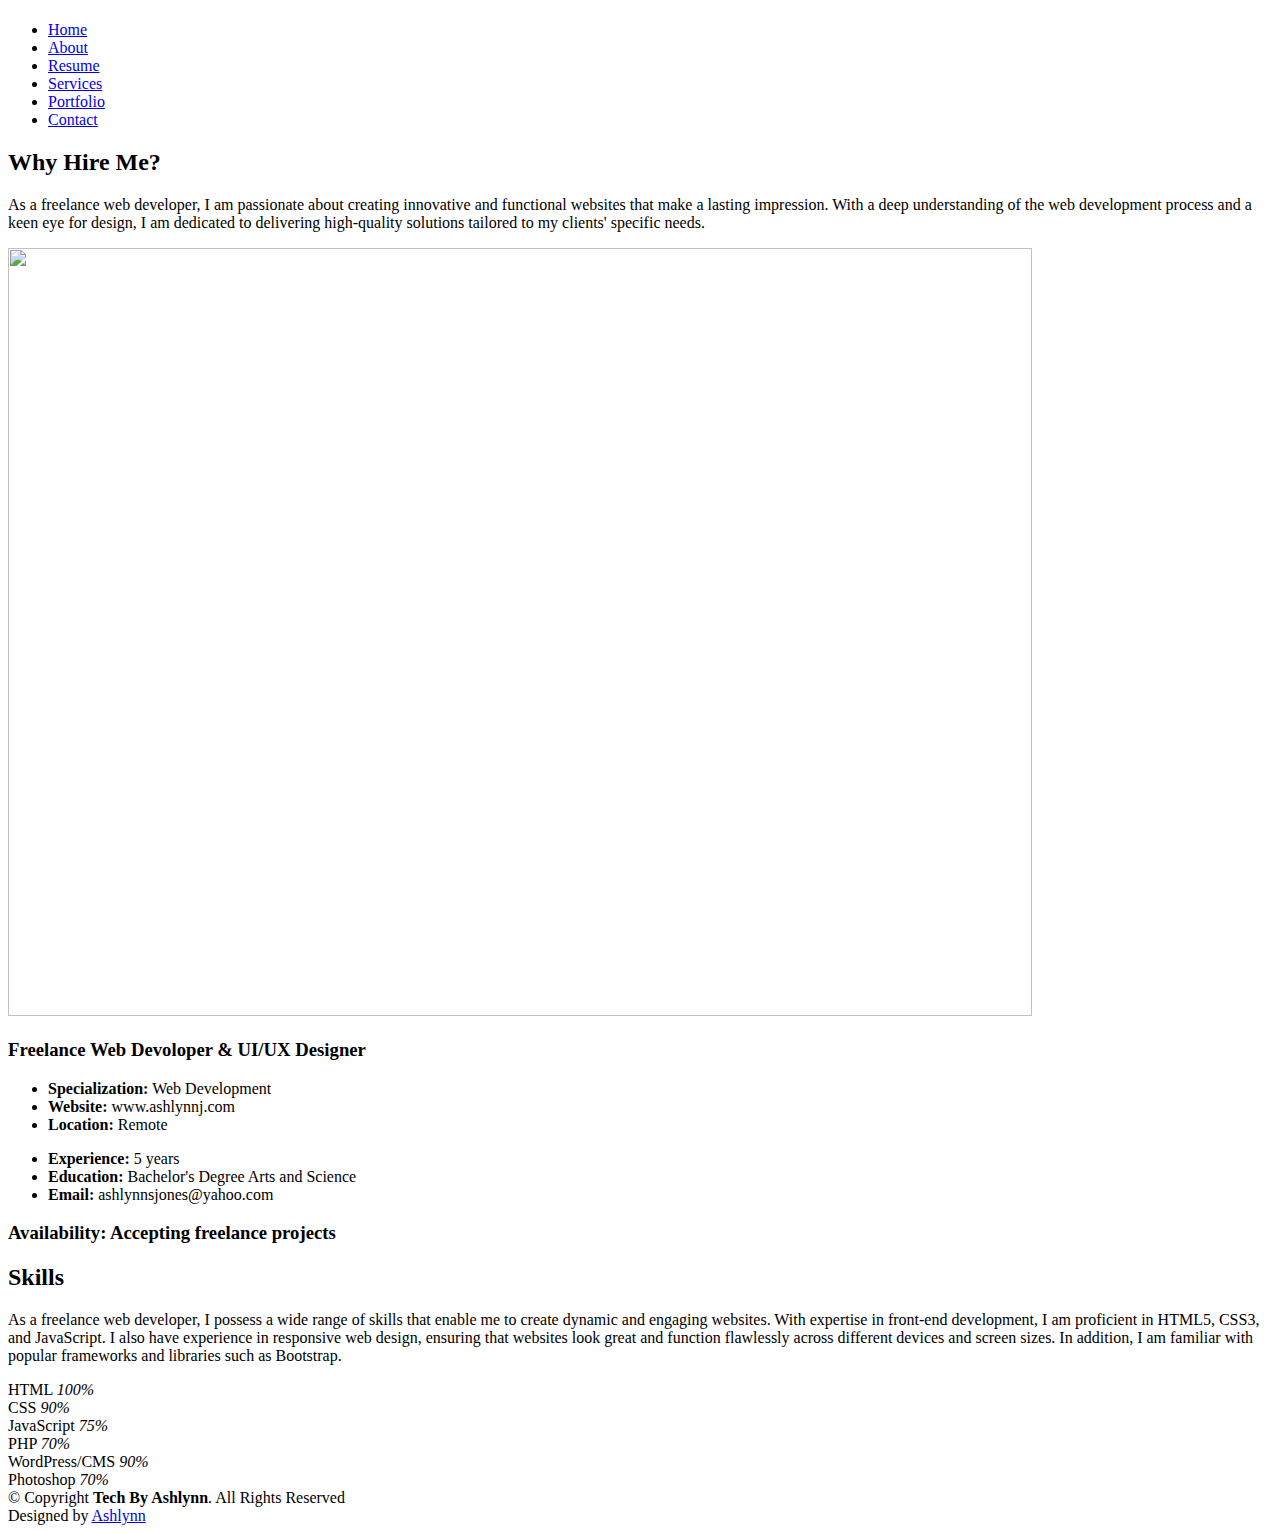
==== about.html @ 66cefd7f "changed my name" ====
<!DOCTYPE html>
<html lang="en">

<head>
  <meta charset="utf-8">
  <meta content="width=device-width, initial-scale=1.0" name="viewport">

  <title>Tech By Ashlyn</title>
  <meta content="Freelance web developer/designer providing professional web development and design services." name="description">
<meta content="Web development, web design, front-end development, back-end development, UX design, UI design" name="keywords">

  <!-- Favicons -->
  <link href="assets/img/favicon.png" rel="icon">
  <link href="assets/img/apple-touch-icon.png" rel="apple-touch-icon">

  <!-- Google Fonts -->
  <link href="https://fonts.googleapis.com/css?family=Open+Sans:300,300i,400,400i,600,600i,700,700i|Raleway:300,300i,400,400i,500,500i,600,600i,700,700i|Poppins:300,300i,400,400i,500,500i,600,600i,700,700i" rel="stylesheet">

  <!-- Vendor CSS Files -->
  <link href="assets/vendor/aos/aos.css" rel="stylesheet">
  <link href="assets/vendor/bootstrap/css/bootstrap.min.css" rel="stylesheet">
  <link href="assets/vendor/bootstrap-icons/bootstrap-icons.css" rel="stylesheet">
  <link href="assets/vendor/boxicons/css/boxicons.min.css" rel="stylesheet">
  <link href="assets/vendor/glightbox/css/glightbox.min.css" rel="stylesheet">
  <link href="assets/vendor/swiper/swiper-bundle.min.css" rel="stylesheet">

  <!-- Template Main CSS File -->
  <link href="assets/css/style.css" rel="stylesheet">

  <!-- =======================================================
  * Template Name: Kelly
  * Updated: Mar 10 2023 with Bootstrap v5.2.3
  * Template URL: https://bootstrapmade.com/kelly-free-bootstrap-cv-resume-html-template/
  * Author: BootstrapMade.com
  * License: https://bootstrapmade.com/license/
  ======================================================== -->
</head>

<body>

  <!-- ======= Header ======= -->
  <header id="header" class="fixed-top">
    <div class="container-fluid d-flex justify-content-between align-items-center">

      <h1 class="logo me-auto me-lg-0"><a href="index.html"></a></h1>
      <!-- Uncomment below if you prefer to use an image logo -->
      <!-- <a href="index.html" class="logo"><img src="assets/img/logo.png" alt="" class="img-fluid"></a>-->

      <nav id="navbar" class="navbar order-last order-lg-0">
        <ul>
          <li><a href="index.html">Home</a></li>
          <li><a class="active" href="about.html">About</a></li>
          <li><a href="resume.html">Resume</a></li>
          <li><a href="services.html">Services</a></li>
          <li><a href="portfolio.html">Portfolio</a></li>
          <li><a href="contact.html">Contact</a></li>
        </ul>
        <i class="bi bi-list mobile-nav-toggle"></i>
      </nav><!-- .navbar -->

      <div class="header-social-links">
       
        <a href="https://www.linkedin.com/feed/" class="linkedin"><i class="bi bi-linkedin"></i></i></a>
      </div>

    </div>

  </header><!-- End Header -->

  <main id="main">

    <!-- ======= About Section ======= -->
    <section id="about" class="about">
      <div class="container" data-aos="fade-up">

        <div class="section-title">
          <h2>Why Hire Me?</h2>
          <p>As a freelance web developer, I am passionate about creating innovative and
            functional websites that make a lasting impression. With a deep understanding
             of the web development process and a keen eye for design, I am dedicated to 
             delivering high-quality solutions tailored to my clients' specific needs.</p>
        </div>

        <div class="row">
          <div class="col-lg-6">
            <img src="assets/img/Ashlynnj.png" width="1024" height="768"class="img-fluid" alt="">
          </div>
          <div class="col-lg-6 pt-4 pt-lg-0 content">
            <h3>Freelance Web Devoloper &amp; UI/UX Designer</h3>
          
            <div class="row">
  
        <div class="col-lg-6">
            <ul>
              <li><i class="bi bi-rounded-right"></i> <strong>Specialization:</strong> Web Development</li>
              <li><i class="bi bi-rounded-right"></i> <strong>Website:</strong> www.ashlynnj.com</li>
             <li><i class="bi bi-rounded-right"></i> <strong>Location:</strong> Remote</li>
            </ul>
        </div>
        <div class="col-lg-6">
             <ul>
              <li><i class="bi bi-rounded-right"></i> <strong>Experience:</strong> 5 years</li>
              <li><i class="bi bi-rounded-right"></i> <strong>Education:</strong> Bachelor's Degree Arts and Science</li>
              <li><i class="bi bi-rounded-right"></i> <strong>Email:</strong> ashlynnsjones@yahoo.com</li>
         </div>
        </div>
            <p>
              <h3>Availability:</strong>  Accepting freelance projects</h3>
            </p>
          </div>
        </div>

      </div>
    </section><!-- End About Section -->

    <!-- ======= Skills Section ======= -->
    <section id="skills" class="skills">
      <div class="container" data-aos="fade-up">

        <div class="section-title">
          <h2>Skills</h2>
          <p>As a freelance web developer, I possess a wide range of skills that enable
             me to create dynamic and engaging websites. With expertise in front-end 
             development, I am proficient in HTML5, CSS3, and JavaScript. I also have 
             experience in responsive web design, ensuring that websites look great and 
             function flawlessly across different devices and screen sizes. In addition,
              I am familiar with popular frameworks and libraries such as Bootstrap.</p>
        </div>

        <div class="row skills-content">

          <div class="col-lg-6">

            <div class="progress">
              <span class="skill">HTML <i class="val">100%</i></span>
              <div class="progress-bar-wrap">
                <div class="progress-bar" role="progressbar" aria-valuenow="100" aria-valuemin="0" aria-valuemax="100"></div>
              </div>
            </div>

            <div class="progress">
              <span class="skill">CSS <i class="val">90%</i></span>
              <div class="progress-bar-wrap">
                <div class="progress-bar" role="progressbar" aria-valuenow="90" aria-valuemin="0" aria-valuemax="100"></div>
              </div>
            </div>

            <div class="progress">
              <span class="skill">JavaScript <i class="val">75%</i></span>
              <div class="progress-bar-wrap">
                <div class="progress-bar" role="progressbar" aria-valuenow="75" aria-valuemin="0" aria-valuemax="100"></div>
              </div>
            </div>

          </div>

          <div class="col-lg-6">

            <div class="progress">
              <span class="skill">PHP <i class="val">70%</i></span>
              <div class="progress-bar-wrap">
                <div class="progress-bar" role="progressbar" aria-valuenow="70" aria-valuemin="0" aria-valuemax="100"></div>
              </div>
            </div>

            <div class="progress">
              <span class="skill">WordPress/CMS <i class="val">90%</i></span>
              <div class="progress-bar-wrap">
                <div class="progress-bar" role="progressbar" aria-valuenow="90" aria-valuemin="0" aria-valuemax="100"></div>
              </div>
            </div>

            <div class="progress">
              <span class="skill">Photoshop <i class="val">70%</i></span>
              <div class="progress-bar-wrap">
                <div class="progress-bar" role="progressbar" aria-valuenow="70" aria-valuemin="0" aria-valuemax="100"></div>
              </div>
            </div>

          </div>

        </div>

      </div>
    </section><!-- End Skills Section -->

    

  </main><!-- End #main -->

  <!-- ======= Footer ======= -->
  <footer id="footer">
    <div class="container">
      <div class="copyright">
        &copy; Copyright <strong><span>Tech By Ashlynn</span></strong>. All Rights Reserved
      </div>
      <div class="credits">
        <!-- All the links in the footer should remain intact. -->
        <!-- You can delete the links only if you purchased the pro version. -->
        <!-- Licensing information: https://bootstrapmade.com/license/ -->
        <!-- Purchase the pro version with working PHP/AJAX contact form: https://bootstrapmade.com/kelly-free-bootstrap-cv-resume-html-template/ -->
        Designed by <a href="https://bootstrapmade.com/">Ashlynn</a>
      </div>
    </div>
  </footer><!-- End  Footer -->

  <div id="preloader"></div>
  <a href="#" class="back-to-top d-flex align-items-center justify-content-center"><i class="bi bi-arrow-up-short"></i></a>

  <!-- Vendor JS Files -->
  <script src="assets/vendor/purecounter/purecounter_vanilla.js"></script>
  <script src="assets/vendor/aos/aos.js"></script>
  <script src="assets/vendor/bootstrap/js/bootstrap.bundle.min.js"></script>
  <script src="assets/vendor/glightbox/js/glightbox.min.js"></script>
  <script src="assets/vendor/isotope-layout/isotope.pkgd.min.js"></script>
  <script src="assets/vendor/swiper/swiper-bundle.min.js"></script>
  <script src="assets/vendor/waypoints/noframework.waypoints.js"></script>
  <script src="assets/vendor/php-email-form/validate.js"></script>

  <!-- Template Main JS File -->
  <script src="assets/js/main.js"></script>

</body>

</html>
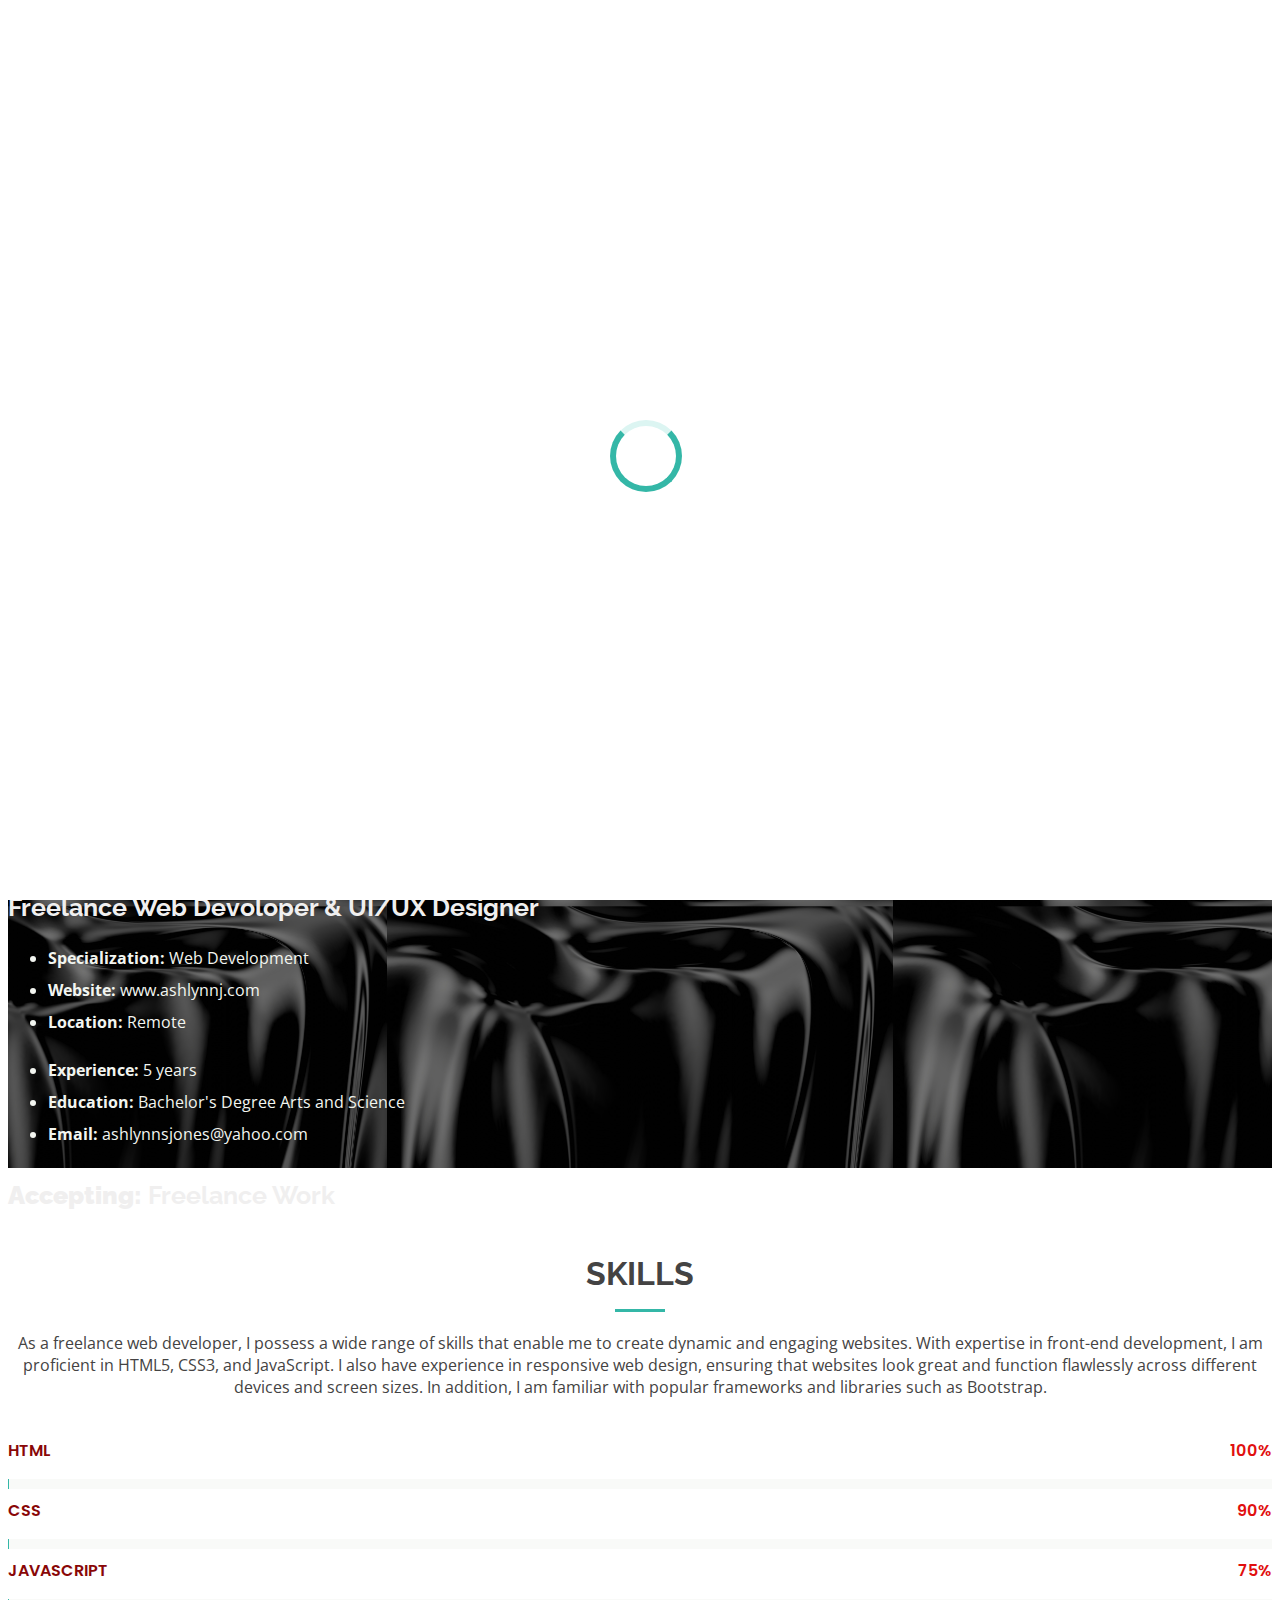
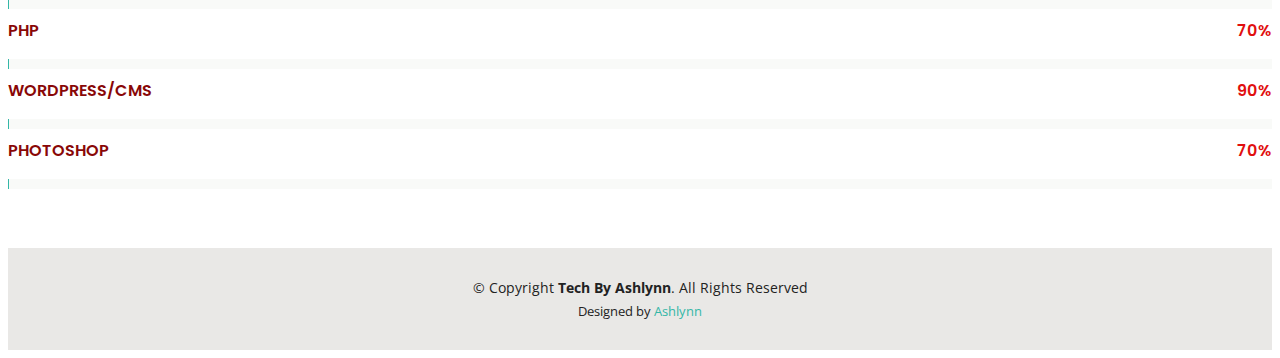
==== commit b5fb1e6f: "Added color and images" ====
--- a/about.html
+++ b/about.html
@@ -50,7 +50,7 @@
         <ul>
           <li><a href="index.html">Home</a></li>
           <li><a class="active" href="about.html">About</a></li>
-          <li><a href="resume.html">Resume</a></li>
+          <li><a href="project.html">Projects</a></li>
           <li><a href="services.html">Services</a></li>
           <li><a href="portfolio.html">Portfolio</a></li>
           <li><a href="contact.html">Contact</a></li>
@@ -74,7 +74,7 @@
       <div class="container" data-aos="fade-up">
 
         <div class="section-title">
-          <h2>Why Hire Me?</h2>
+          <h1>Why Hire Me?</h1>
           <p>As a freelance web developer, I am passionate about creating innovative and
             functional websites that make a lasting impression. With a deep understanding
              of the web development process and a keen eye for design, I am dedicated to 
@@ -83,7 +83,7 @@
 
         <div class="row">
           <div class="col-lg-6">
-            <img src="assets/img/Ashlynnj.png" width="1024" height="768"class="img-fluid" alt="">
+            <img src="assets/img/IMG_1051.jpeg" width="335" height="500"class="img-fluid" alt="">
           </div>
           <div class="col-lg-6 pt-4 pt-lg-0 content">
             <h3>Freelance Web Devoloper &amp; UI/UX Designer</h3>
@@ -105,7 +105,7 @@
          </div>
         </div>
             <p>
-              <h3>Availability:</strong>  Accepting freelance projects</h3>
+              <h3><li><i class="bi bi-rounded-right"></i> <strong>Accepting:</strong> Freelance Work</li>
             </p>
           </div>
         </div>
--- a/assets/css/style.css
+++ b/assets/css/style.css
@@ -0,0 +1,1312 @@
+/**
+* Template Name: Kelly
+* Updated: Mar 10 2023 with Bootstrap v5.2.3
+* Template URL: https://bootstrapmade.com/kelly-free-bootstrap-cv-resume-html-template/
+* Author: BootstrapMade.com
+* License: https://bootstrapmade.com/license/
+*/
+
+/*--------------------------------------------------------------
+# General
+--------------------------------------------------------------*/
+body {
+  font-family: "Open Sans", sans-serif;
+  color: #444343;
+}
+
+a {
+  color: #34b7a7;
+  text-decoration: none;
+}
+
+a:hover {
+  color: #51cdbe;
+  text-decoration: none;
+}
+
+h1,
+h2,
+h3,
+h4,
+h5,
+h6 {
+  font-family: "Raleway", sans-serif;
+}
+
+#main {
+  margin-top: 50px;
+}
+
+@media (max-width: 992px) {
+  #main {
+    margin-top: 30px;
+  }
+}
+
+/*--------------------------------------------------------------
+# Preloader
+--------------------------------------------------------------*/
+#preloader {
+  position: fixed;
+  top: 0;
+  left: 0;
+  right: 0;
+  bottom: 0;
+  z-index: 9999;
+  overflow: hidden;
+  background: #fff;
+}
+
+#preloader:before {
+  content: "";
+  position: fixed;
+  top: calc(50% - 30px);
+  left: calc(50% - 30px);
+  border: 6px solid #34b7a7;
+  border-top-color: #dcf5f2;
+  border-radius: 50%;
+  width: 60px;
+  height: 60px;
+  animation: animate-preloader 1s linear infinite;
+}
+
+@keyframes animate-preloader {
+  0% {
+    transform: rotate(0deg);
+  }
+
+  100% {
+    transform: rotate(360deg);
+  }
+}
+
+/*--------------------------------------------------------------
+# Back to top button
+--------------------------------------------------------------*/
+.back-to-top {
+  position: fixed;
+  visibility: hidden;
+  opacity: 0;
+  right: 15px;
+  bottom: 15px;
+  z-index: 996;
+  background: #000000;
+  width: 40px;
+  height: 40px;
+  border-radius: 50px;
+  transition: all 0.4s;
+}
+
+.back-to-top i {
+  font-size: 24px;
+  color: #fff;
+  line-height: 0;
+}
+
+.back-to-top:hover {
+  background: #49cbbb;
+  color: #fff;
+}
+
+.back-to-top.active {
+  visibility: visible;
+  opacity: 1;
+}
+
+/*--------------------------------------------------------------
+# Header
+--------------------------------------------------------------*/
+#header {
+  background: #e9e8e6;
+  box-shadow: 0px 0px 25px 0 rgba(0, 0, 0, 0.08);
+  z-index: 997;
+  padding: 15px 0;
+}
+
+#header .logo {
+  font-size: 32px;
+  margin: 0;
+  padding: 0;
+  line-height: 1;
+  font-weight: 400;
+  letter-spacing: 2px;
+  text-transform: uppercase;
+}
+
+#header .logo a {
+  color: #222222;
+}
+
+#header .logo img {
+  max-height: 40px;
+}
+
+@media (max-width: 992px) {
+  #header .logo {
+    font-size: 28px;
+  }
+}
+
+/*--------------------------------------------------------------
+# Header Social Links
+--------------------------------------------------------------*/
+.header-social-links {
+  padding-right: 15px;
+}
+
+.header-social-links a {
+  color: #6f6f6f;
+  padding-left: 6px;
+  display: inline-block;
+  line-height: 0px;
+  transition: 0.3s;
+  font-size: 16px;
+}
+
+.header-social-links a:hover {
+  color: #34b7a7;
+}
+
+/*--------------------------------------------------------------
+# Navigation Menu
+--------------------------------------------------------------*/
+/**
+* Desktop Navigation 
+*/
+.navbar {
+  padding: 0;
+}
+
+.navbar ul {
+  margin: 0;
+  padding: 0;
+  display: flex;
+  list-style: none;
+  align-items: center;
+}
+
+.navbar li {
+  position: relative;
+  padding: 10px 0 10px 28px;
+}
+
+.navbar a,
+.navbar a:focus {
+  display: flex;
+  align-items: center;
+  justify-content: space-between;
+  font-family: "Raleway", sans-serif;
+  font-size: 15px;
+  font-weight: 600;
+  color: #888888;
+  white-space: nowrap;
+  transition: 0.3s;
+  position: relative;
+}
+
+.navbar a i,
+.navbar a:focus i {
+  font-size: 12px;
+  line-height: 0;
+  margin-left: 5px;
+}
+
+.navbar>ul>li>a:before {
+  content: "";
+  position: absolute;
+  width: 0;
+  height: 2px;
+  bottom: -5px;
+  left: 0;
+  background-color: #34b7a7;
+  visibility: hidden;
+  width: 0px;
+  transition: all 0.3s ease-in-out 0s;
+}
+
+.navbar a:hover:before,
+.navbar li:hover>a:before,
+.navbar .active:before {
+  visibility: visible;
+  width: 25px;
+}
+
+.navbar a:hover,
+.navbar .active,
+.navbar .active:focus,
+.navbar li:hover>a {
+  color: #222222;
+}
+
+.navbar .dropdown ul {
+  display: block;
+  position: absolute;
+  left: 14px;
+  top: calc(100% + 30px);
+  margin: 0;
+  padding: 10px 0;
+  z-index: 99;
+  opacity: 0;
+  visibility: hidden;
+  background: #fff;
+  box-shadow: 0px 0px 30px rgba(127, 137, 161, 0.25);
+  transition: 0.3s;
+  border-radius: 4px;
+}
+
+.navbar .dropdown ul li {
+  min-width: 200px;
+  padding: 0;
+}
+
+.navbar .dropdown ul a {
+  padding: 10px 20px;
+  font-size: 15px;
+  text-transform: none;
+  font-weight: 600;
+}
+
+.navbar .dropdown ul a i {
+  font-size: 12px;
+}
+
+.navbar .dropdown ul a:hover,
+.navbar .dropdown ul .active:hover,
+.navbar .dropdown ul li:hover>a {
+  color: #34b7a7;
+}
+
+.navbar .dropdown:hover>ul {
+  opacity: 1;
+  top: 100%;
+  visibility: visible;
+}
+
+.navbar .dropdown .dropdown ul {
+  top: 0;
+  left: calc(100% - 30px);
+  visibility: hidden;
+}
+
+.navbar .dropdown .dropdown:hover>ul {
+  opacity: 1;
+  top: 0;
+  left: 100%;
+  visibility: visible;
+}
+
+@media (max-width: 1366px) {
+  .navbar .dropdown .dropdown ul {
+    left: -90%;
+  }
+
+  .navbar .dropdown .dropdown:hover>ul {
+    left: -100%;
+  }
+}
+
+/**
+* Mobile Navigation 
+*/
+.mobile-nav-toggle {
+  color: #222222;
+  font-size: 28px;
+  cursor: pointer;
+  display: none;
+  line-height: 0;
+  transition: 0.5s;
+}
+
+.mobile-nav-toggle.bi-x {
+  color: #fff;
+}
+
+@media (max-width: 991px) {
+  .mobile-nav-toggle {
+    display: block;
+  }
+
+  .navbar ul {
+    display: none;
+  }
+}
+
+.navbar-mobile {
+  position: fixed;
+  overflow: hidden;
+  top: 0;
+  right: 0;
+  left: 0;
+  bottom: 0;
+  background: rgba(9, 9, 9, 0.9);
+  transition: 0.3s;
+  z-index: 999;
+}
+
+.navbar-mobile .mobile-nav-toggle {
+  position: absolute;
+  top: 15px;
+  right: 15px;
+}
+
+.navbar-mobile ul {
+  display: block;
+  position: absolute;
+  top: 55px;
+  right: 15px;
+  bottom: 15px;
+  left: 15px;
+  padding: 10px 0;
+  border-radius: 10px;
+  background-color: #fff;
+  overflow-y: auto;
+  transition: 0.3s;
+}
+
+.navbar-mobile a,
+.navbar-mobile a:focus {
+  font-size: 15px;
+  padding-right: 15px;
+  color: #222222;
+}
+
+.navbar-mobile a:hover,
+.navbar-mobile .active,
+.navbar-mobile li:hover>a {
+  color: #34b7a7;
+}
+
+.navbar-mobile .getstarted,
+.navbar-mobile .getstarted:focus {
+  margin: 15px;
+}
+
+.navbar-mobile .dropdown ul {
+  position: static;
+  display: none;
+  margin: 10px 20px;
+  padding: 10px 0;
+  z-index: 99;
+  opacity: 1;
+  visibility: visible;
+  background: #fff;
+  box-shadow: 0px 0px 30px rgba(127, 137, 161, 0.25);
+}
+
+.navbar-mobile .dropdown ul li {
+  min-width: 200px;
+}
+
+.navbar-mobile .dropdown ul a {
+  padding: 10px 20px;
+}
+
+.navbar-mobile .dropdown ul a i {
+  font-size: 12px;
+}
+
+.navbar-mobile .dropdown ul a:hover,
+.navbar-mobile .dropdown ul .active:hover,
+.navbar-mobile .dropdown ul li:hover>a {
+  color: #34b7a7;
+}
+
+.navbar-mobile .dropdown>.dropdown-active {
+  display: block;
+}
+
+/*--------------------------------------------------------------
+# Home Section
+--------------------------------------------------------------*/
+#hero {
+  width: 100%;
+  height: 100vh;
+  background: url("../img/milad.jpg") top;
+  background-size: 45%;
+}
+
+#hero .container {
+  padding-top: 70px;
+  position: relative;
+}
+
+@media (max-width: 992px) {
+  #hero .container {
+    padding-top: 58px;
+  }
+}
+
+#hero h1 {
+  margin: 0;
+  font-size: 48px;
+  font-weight: 700;
+  line-height: 56px;
+  color: #000000;
+}
+
+#hero h2 {
+  margin: right;
+  font-size: 20px;
+  font-weight: 300;
+  line-height: 35px;
+  color: #000000;
+}
+
+#hero .img {
+  width: 100%;
+  height: 100vh;
+  transition: all ease-in-out 0.3s;
+  background-color:url("../img/milad.jpg");
+}
+
+#hero .btn-about {
+  font-family: "Raleway", 'Times New Roman';
+  text-transform: uppercase;
+  font-weight: 600;
+  font-size: 15px;
+  letter-spacing: 1px;
+  display: inline-block;
+  padding: 12px 40px;
+  border-radius: 50px;
+  transition: 0.5s;
+  margin-top: 30px;
+  color: #0b0b0b;
+  background: #e2e0e0;
+}
+
+#hero .btn-about:hover {
+  background: #eff1f1;
+}
+
+@media (min-width: 1024px) {
+  #hero {
+    background-attachment: fixed;
+  }
+}
+
+@media (max-width: 992px) {
+  #hero:before {
+    content: "";
+    background: rgba(227, 6, 6, 0.8);
+    position: absolute;
+    bottom: 0;
+    top: 0;
+    left: 0;
+    right: 0;
+  }
+
+  #hero h1 {
+    font-size: 28px;
+    line-height: 36px;
+  }
+
+  #hero h2 {
+    font-size: 18px;
+    line-height: 24px;
+  }
+}
+
+/*--------------------------------------------------------------
+# Sections General
+--------------------------------------------------------------*/
+section {
+  padding: 60px 0;
+}
+
+.section-bg {
+  background-color: #001815;
+}
+
+.section-title {
+  text-align: center;
+  padding-bottom: 30px;
+}
+
+.section-title h2 {
+  font-size: 32px;
+  font-weight: bold;
+  text-transform: uppercase;
+  margin-bottom: 20px;
+  padding-bottom: 20px;
+  position: relative;
+}
+
+.section-title h2::after {
+  content: "";
+  position: absolute;
+  display: block;
+  width: 50px;
+  height: 3px;
+  background: #34b7a7;
+  bottom: 0;
+  left: calc(50% - 25px);
+}
+
+.section-title p {
+  margin-bottom: 0;
+}
+
+/*--------------------------------------------------------------
+# Cta
+--------------------------------------------------------------*/
+.cta {
+  width: 100%;
+  height: 100vh;
+  background: url("../img/milad.jpg") top;
+  background-size: cover;
+}
+
+.cta h3 {
+  color: #fff;
+  font-size: 28px;
+  font-weight: 700;
+}
+
+.cta p {
+  color: #070000;
+}
+
+.cta .cta-btn {
+  font-family: "Raleway", sans-serif;
+  text-transform: uppercase;
+  font-weight: 500;
+  font-size: 16px;
+  letter-spacing: 1px;
+  display: inline-block;
+  padding: 8px 20px;
+  border-radius: 2px;
+  transition: 0.5s;
+  margin: 10px;
+  border: 2px solid #fff;
+  color: #fff;
+}
+
+.cta .cta-btn:hover {
+  background: #34b7a7;
+  border: 2px solid #34b7a7;
+}
+
+@media (max-width: 1024px) {
+  .cta {
+    background-attachment: scroll;
+  }
+}
+
+@media (min-width: 769px) {
+  .cta .cta-btn-container {
+    display: flex;
+    align-items: center;
+    justify-content: flex-end;
+  }
+}
+
+/*--------------------------------------------------------------
+# About
+--------------------------------------------------------------*/
+.about {
+  width: 100%;
+  height: 100vh;
+  background: url("../img/ryunosuke-kikuno-v7xw4p7KdFQ-unsplash.jpg") top;
+  background-size: 40%;
+}
+.about .content h3 {
+  font-weight: 700;
+  font-size: 25px;
+  color: #f0efef;
+}
+
+.about .content p {
+  font-size: 15%;
+  list-style: none;
+  color: #fafafa;
+  padding: 0;
+}
+
+.about .content ul li {
+  padding-bottom: 10px;
+  color: #f2f5f0;
+}
+
+.about .content h1 {
+  font-size: 20px;
+  padding-right: 2px;
+  color: #c7dd20;
+}
+
+.about .content p {
+  margin-bottom: 0;
+  color: #ee25d0;
+}
+
+/*--------------------------------------------------------------
+# Skills
+--------------------------------------------------------------*/
+.skills .progress {
+  height: 60px;
+  display: block;
+  background: none;
+  border-radius: 0;
+  
+}
+
+.skills .progress .skill {
+  padding: 10px 0;
+  margin: 0 0 6px 0;
+  text-transform: uppercase;
+  display: block;
+  font-weight: 600;
+  font-family: "Poppins", sans-serif;
+  color: #890707;
+}
+
+.skills .progress .skill .val {
+  float: right;
+  font-style: normal;
+  color: #e10f0f;
+}
+
+.skills .progress-bar-wrap {
+  background: #f9faf8;
+}
+
+.skills .progress-bar {
+  width: 1px;
+  height: 10px;
+  transition: 0.9s;
+  background-color: #34b7a7;
+}
+
+/*--------------------------------------------------------------
+# Facts
+--------------------------------------------------------------*/
+.facts .counters span {
+  font-size: 48px;
+  display: block;
+  color: #7a0469;
+}
+
+.facts .counters p {
+  padding: 0;
+  margin: 0 0 20px 0;
+  font-family: "Raleway", sans-serif;
+  font-size: 14px;
+  color: #000;
+}
+
+/*--------------------------------------------------------------
+# Testimonials
+--------------------------------------------------------------*/
+.testimonials .section-header {
+  margin-bottom: 40px;
+}
+
+.testimonials .testimonials-carousel,
+.testimonials .testimonials-slider {
+  overflow: hidden;
+}
+
+.testimonials .testimonial-item {
+  text-align: center;
+}
+
+.testimonials .testimonial-item .testimonial-img {
+  width: 120px;
+  border-radius: 50%;
+  border: 4px solid #fff;
+  margin: 0 auto;
+}
+
+.testimonials .testimonial-item h3 {
+  font-size: 20px;
+  font-weight: bold;
+  margin: 10px 0 5px 0;
+  color: #111;
+}
+
+.testimonials .testimonial-item h4 {
+  font-size: 14px;
+  color: #999;
+  margin: 0 0 15px 0;
+}
+
+.testimonials .testimonial-item .quote-icon-left,
+.testimonials .testimonial-item .quote-icon-right {
+  color: #c8efea;
+  font-size: 26px;
+}
+
+.testimonials .testimonial-item .quote-icon-left {
+  display: inline-block;
+  left: -5px;
+  position: relative;
+}
+
+.testimonials .testimonial-item .quote-icon-right {
+  display: inline-block;
+  right: -5px;
+  position: relative;
+  top: 10px;
+}
+
+.testimonials .testimonial-item p {
+  font-style: italic;
+  margin: 0 auto 15px auto;
+}
+
+@media (min-width: 992px) {
+  .testimonials .testimonial-item p {
+    width: 80%;
+  }
+}
+
+.testimonials .swiper-pagination {
+  margin-top: 20px;
+  position: relative;
+}
+
+.testimonials .swiper-pagination .swiper-pagination-bullet {
+  width: 12px;
+  height: 12px;
+  background-color: #fff;
+  opacity: 1;
+  border: 1px solid #34b7a7;
+}
+
+.testimonials .swiper-pagination .swiper-pagination-bullet-active {
+  background-color: #34b7a7;
+}
+
+/*--------------------------------------------------------------
+# Resume
+--------------------------------------------------------------*/
+.resume .resume-title {
+  font-size: 26px;
+  font-weight: 400;
+  margin-top: 20px;
+  margin-bottom: 20px;
+  color: #222222;
+}
+
+.resume .resume-item {
+  padding: 0 0 20px 20px;
+  margin-top: -2px;
+  border-left: 2px solid #34b7a7;
+  position: relative;
+}
+
+.resume .resume-item h4 {
+  line-height: 18px;
+  font-size: 18px;
+  font-weight: 600;
+  font-family: "Poppins", sans-serif;
+  color: #1d685f;
+  margin-bottom: 10px;
+}
+
+.resume .resume-item h5 {
+  font-size: 16px;
+  background: #effbf9;
+  padding: 5px 15px;
+  display: inline-block;
+  font-weight: 600;
+  margin-bottom: 10px;
+  color: #34b7a7;
+}
+
+.resume .resume-item ul {
+  padding-left: 20px;
+}
+
+.resume .resume-item ul li {
+  padding-bottom: 10px;
+}
+
+.resume .resume-item:last-child {
+  padding-bottom: 0;
+}
+
+.resume .resume-item::before {
+  content: "";
+  position: absolute;
+  width: 16px;
+  height: 16px;
+  border-radius: 50px;
+  left: -9px;
+  top: 0;
+  background: #fff;
+  border: 2px solid #34b7a7;
+}
+
+/*--------------------------------------------------------------
+# Services
+--------------------------------------------------------------*/
+.services .icon-box {
+  text-align: center;
+  padding: 70px 20px 80px 20px;
+  transition: all ease-in-out 0.3s;
+  background: #fff;
+  box-shadow: 0px 0 35px 0 rgba(0, 0, 0, 0.08);
+}
+
+.services .icon-box .icon {
+  margin: 0 auto;
+  width: 100px;
+  height: 100px;
+  display: flex;
+  align-items: center;
+  justify-content: center;
+  transition: ease-in-out 0.3s;
+  position: relative;
+}
+
+.services .icon-box .icon i {
+  font-size: 36px;
+  transition: 0.5s;
+  position: relative;
+}
+
+.services .icon-box .icon svg {
+  position: absolute;
+  top: 0;
+  left: 0;
+}
+
+.services .icon-box .icon svg path {
+  transition: 0.5s;
+  fill: #f5f5f5;
+}
+
+.services .icon-box h4 {
+  font-weight: 600;
+  margin: 10px 0 15px 0;
+  font-size: 22px;
+}
+
+.services .icon-box h4 a {
+  color: #222222;
+  transition: ease-in-out 0.3s;
+}
+
+.services .icon-box p {
+  line-height: 24px;
+  font-size: 14px;
+  margin-bottom: 0;
+}
+
+.services .iconbox-blue i {
+  color: #47aeff;
+}
+
+.services .iconbox-blue:hover .icon i {
+  color: #fff;
+}
+
+.services .iconbox-blue:hover .icon path {
+  fill: #47aeff;
+}
+
+.services .iconbox-orange i {
+  color: #ffa76e;
+}
+
+.services .iconbox-orange:hover .icon i {
+  color: #fff;
+}
+
+.services .iconbox-orange:hover .icon path {
+  fill: #ffa76e;
+}
+
+.services .iconbox-pink i {
+  color: #e80368;
+}
+
+.services .iconbox-pink:hover .icon i {
+  color: #fff;
+}
+
+.services .iconbox-pink:hover .icon path {
+  fill: #e80368;
+}
+
+.services .iconbox-yellow i {
+  color: #ffbb2c;
+}
+
+.services .iconbox-yellow:hover .icon i {
+  color: #fff;
+}
+
+.services .iconbox-yellow:hover .icon path {
+  fill: #ffbb2c;
+}
+
+.services .iconbox-red i {
+  color: #ff5828;
+}
+
+.services .iconbox-red:hover .icon i {
+  color: #fff;
+}
+
+.services .iconbox-red:hover .icon path {
+  fill: #ff5828;
+}
+
+.services .iconbox-teal i {
+  color: #11dbcf;
+}
+
+.services .iconbox-teal:hover .icon i {
+  color: #fff;
+}
+
+.services .iconbox-teal:hover .icon path {
+  fill: #11dbcf;
+}
+
+/*--------------------------------------------------------------
+# Portfolio
+--------------------------------------------------------------*/
+.portfolio .portfolio-item {
+  margin-bottom: 30px;
+}
+
+.portfolio #portfolio-flters {
+  padding: 0;
+  margin: 0 auto 20px auto;
+  list-style: none;
+  text-align: center;
+}
+
+.portfolio #portfolio-flters li {
+  cursor: pointer;
+  display: inline-block;
+  padding: 8px 16px 10px 16px;
+  font-size: 13px;
+  font-weight: 500;
+  line-height: 1;
+  text-transform: uppercase;
+  color: #444444;
+  margin-bottom: 5px;
+  transition: all 0.3s ease-in-out;
+  border-radius: 50px;
+}
+
+.portfolio #portfolio-flters li:hover,
+.portfolio #portfolio-flters li.filter-active {
+  color: #fff;
+  background: #34b7a7;
+}
+
+.portfolio #portfolio-flters li:last-child {
+  margin-right: 0;
+}
+
+.portfolio .portfolio-wrap {
+  transition: 0.3s;
+  position: relative;
+  overflow: hidden;
+  z-index: 1;
+  background: rgba(34, 34, 34, 0.6);
+}
+
+.portfolio .portfolio-wrap::before {
+  content: "";
+  background: rgba(34, 34, 34, 0.6);
+  position: absolute;
+  left: 0;
+  right: 0;
+  top: 0;
+  bottom: 0;
+  transition: all ease-in-out 0.3s;
+  z-index: 2;
+  opacity: 0;
+}
+
+.portfolio .portfolio-wrap img {
+  transition: all ease-in-out 0.3s;
+}
+
+.portfolio .portfolio-wrap .portfolio-info {
+  opacity: 0;
+  position: absolute;
+  top: 0;
+  left: 0;
+  right: 0;
+  bottom: 0;
+  z-index: 3;
+  transition: all ease-in-out 0.3s;
+  display: flex;
+  flex-direction: column;
+  justify-content: flex-end;
+  align-items: flex-start;
+  padding: 20px;
+}
+
+.portfolio .portfolio-wrap .portfolio-info h4 {
+  font-size: 20px;
+  color: #fff;
+  font-weight: 600;
+}
+
+.portfolio .portfolio-wrap .portfolio-info p {
+  color: rgba(255, 255, 255, 0.7);
+  font-size: 14px;
+  text-transform: uppercase;
+  padding: 0;
+  margin: 0;
+  font-style: italic;
+}
+
+.portfolio .portfolio-wrap .portfolio-links {
+  text-align: center;
+  z-index: 4;
+}
+
+.portfolio .portfolio-wrap .portfolio-links a {
+  color: #fff;
+  margin: 0 5px 0 0;
+  font-size: 28px;
+  display: inline-block;
+  transition: 0.3s;
+}
+
+.portfolio .portfolio-wrap .portfolio-links a:hover {
+  color: #78d9cd;
+}
+
+.portfolio .portfolio-wrap:hover::before {
+  opacity: 1;
+}
+
+.portfolio .portfolio-wrap:hover img {
+  transform: scale(1.2);
+}
+
+.portfolio .portfolio-wrap:hover .portfolio-info {
+  opacity: 1;
+}
+
+/*--------------------------------------------------------------
+# Portfolio Details
+--------------------------------------------------------------*/
+.portfolio-details {
+  padding-top: 0;
+}
+
+.portfolio-details .portfolio-details-slider img {
+  width: 100%;
+}
+
+.portfolio-details .portfolio-details-slider .swiper-pagination {
+  margin-top: 20px;
+  position: relative;
+}
+
+.portfolio-details .portfolio-details-slider .swiper-pagination .swiper-pagination-bullet {
+  width: 12px;
+  height: 12px;
+  background-color: #fff;
+  opacity: 1;
+  border: 1px solid #34b7a7;
+}
+
+.portfolio-details .portfolio-details-slider .swiper-pagination .swiper-pagination-bullet-active {
+  background-color: #34b7a7;
+}
+
+.portfolio-details .portfolio-info {
+  padding: 30px;
+  box-shadow: 0px 0 30px rgba(34, 34, 34, 0.08);
+}
+
+.portfolio-details .portfolio-info h3 {
+  font-size: 22px;
+  font-weight: 700;
+  margin-bottom: 20px;
+  padding-bottom: 20px;
+  border-bottom: 1px solid #eee;
+}
+
+.portfolio-details .portfolio-info ul {
+  list-style: none;
+  padding: 0;
+  font-size: 15px;
+}
+
+.portfolio-details .portfolio-info ul li+li {
+  margin-top: 10px;
+}
+
+.portfolio-details .portfolio-description {
+  padding-top: 30px;
+}
+
+.portfolio-details .portfolio-description h2 {
+  font-size: 26px;
+  font-weight: 700;
+  margin-bottom: 20px;
+}
+
+.portfolio-details .portfolio-description p {
+  padding: 0;
+}
+
+/*--------------------------------------------------------------
+# Contact
+--------------------------------------------------------------*/
+.contact .info {
+  width: 100%;
+  background: #fff;
+}
+
+.contact .info i {
+  font-size: 20px;
+  color: #34b7a7;
+  float: left;
+  width: 44px;
+  height: 44px;
+  background: #effbf9;
+  display: flex;
+  justify-content: center;
+  align-items: center;
+  border-radius: 50px;
+  transition: all 0.3s ease-in-out;
+}
+
+.contact .info h4 {
+  padding: 0 0 0 60px;
+  font-size: 22px;
+  font-weight: 600;
+  margin-bottom: 5px;
+  color: #222222;
+}
+
+.contact .info p {
+  padding: 0 0 0 60px;
+  margin-bottom: 0;
+  font-size: 14px;
+  color: #555555;
+}
+
+.contact .info .email,
+.contact .info .phone {
+  margin-top: 40px;
+}
+
+.contact .info .email:hover i,
+.contact .info .address:hover i,
+.contact .info .phone:hover i {
+  background: #34b7a7;
+  color: #fff;
+}
+
+.contact .php-email-form {
+  width: 100%;
+  background: #fff;
+}
+
+.contact .php-email-form .form-group {
+  padding-bottom: 8px;
+}
+
+.contact .php-email-form .error-message {
+  display: none;
+  color: #fff;
+  background: #ed3c0d;
+  text-align: center;
+  padding: 15px;
+  font-weight: 600;
+}
+
+.contact .php-email-form .sent-message {
+  display: none;
+  color: #fff;
+  background: #18d26e;
+  text-align: center;
+  padding: 15px;
+  font-weight: 600;
+}
+
+.contact .php-email-form .loading {
+  display: none;
+  background: #fff;
+  text-align: center;
+  padding: 15px;
+}
+
+.contact .php-email-form .loading:before {
+  content: "";
+  display: inline-block;
+  border-radius: 50%;
+  width: 24px;
+  height: 24px;
+  margin: 0 10px -6px 0;
+  border: 3px solid #18d26e;
+  border-top-color: #eee;
+  animation: animate-loading 1s linear infinite;
+}
+
+.contact .php-email-form input,
+.contact .php-email-form textarea {
+  border-radius: 4px;
+  box-shadow: none;
+  font-size: 14px;
+}
+
+.contact .php-email-form input:focus,
+.contact .php-email-form textarea:focus {
+  border-color: #34b7a7;
+}
+
+.contact .php-email-form input {
+  height: 44px;
+}
+
+.contact .php-email-form textarea {
+  padding: 10px 12px;
+}
+
+.contact .php-email-form button[type=submit] {
+  background: #34b7a7;
+  border: 0;
+  padding: 10px 30px 12px 30px;
+  color: #fff;
+  transition: 0.4s;
+  border-radius: 50px;
+}
+
+.contact .php-email-form button[type=submit]:hover {
+  background: #3dc8b7;
+}
+
+@keyframes animate-loading {
+  0% {
+    transform: rotate(0deg);
+  }
+
+  100% {
+    transform: rotate(360deg);
+  }
+}
+
+/*--------------------------------------------------------------
+# Footer
+--------------------------------------------------------------*/
+#footer {
+  background: #e9e8e6;
+  padding: 30px 0;
+  color: #222222;
+  font-size: 14px;
+  text-align: center;
+}
+
+#footer .credits {
+  padding-top: 5px;
+  font-size: 13px;
+}
+
+#footer .credits a {
+  color: #34b7a7;
+}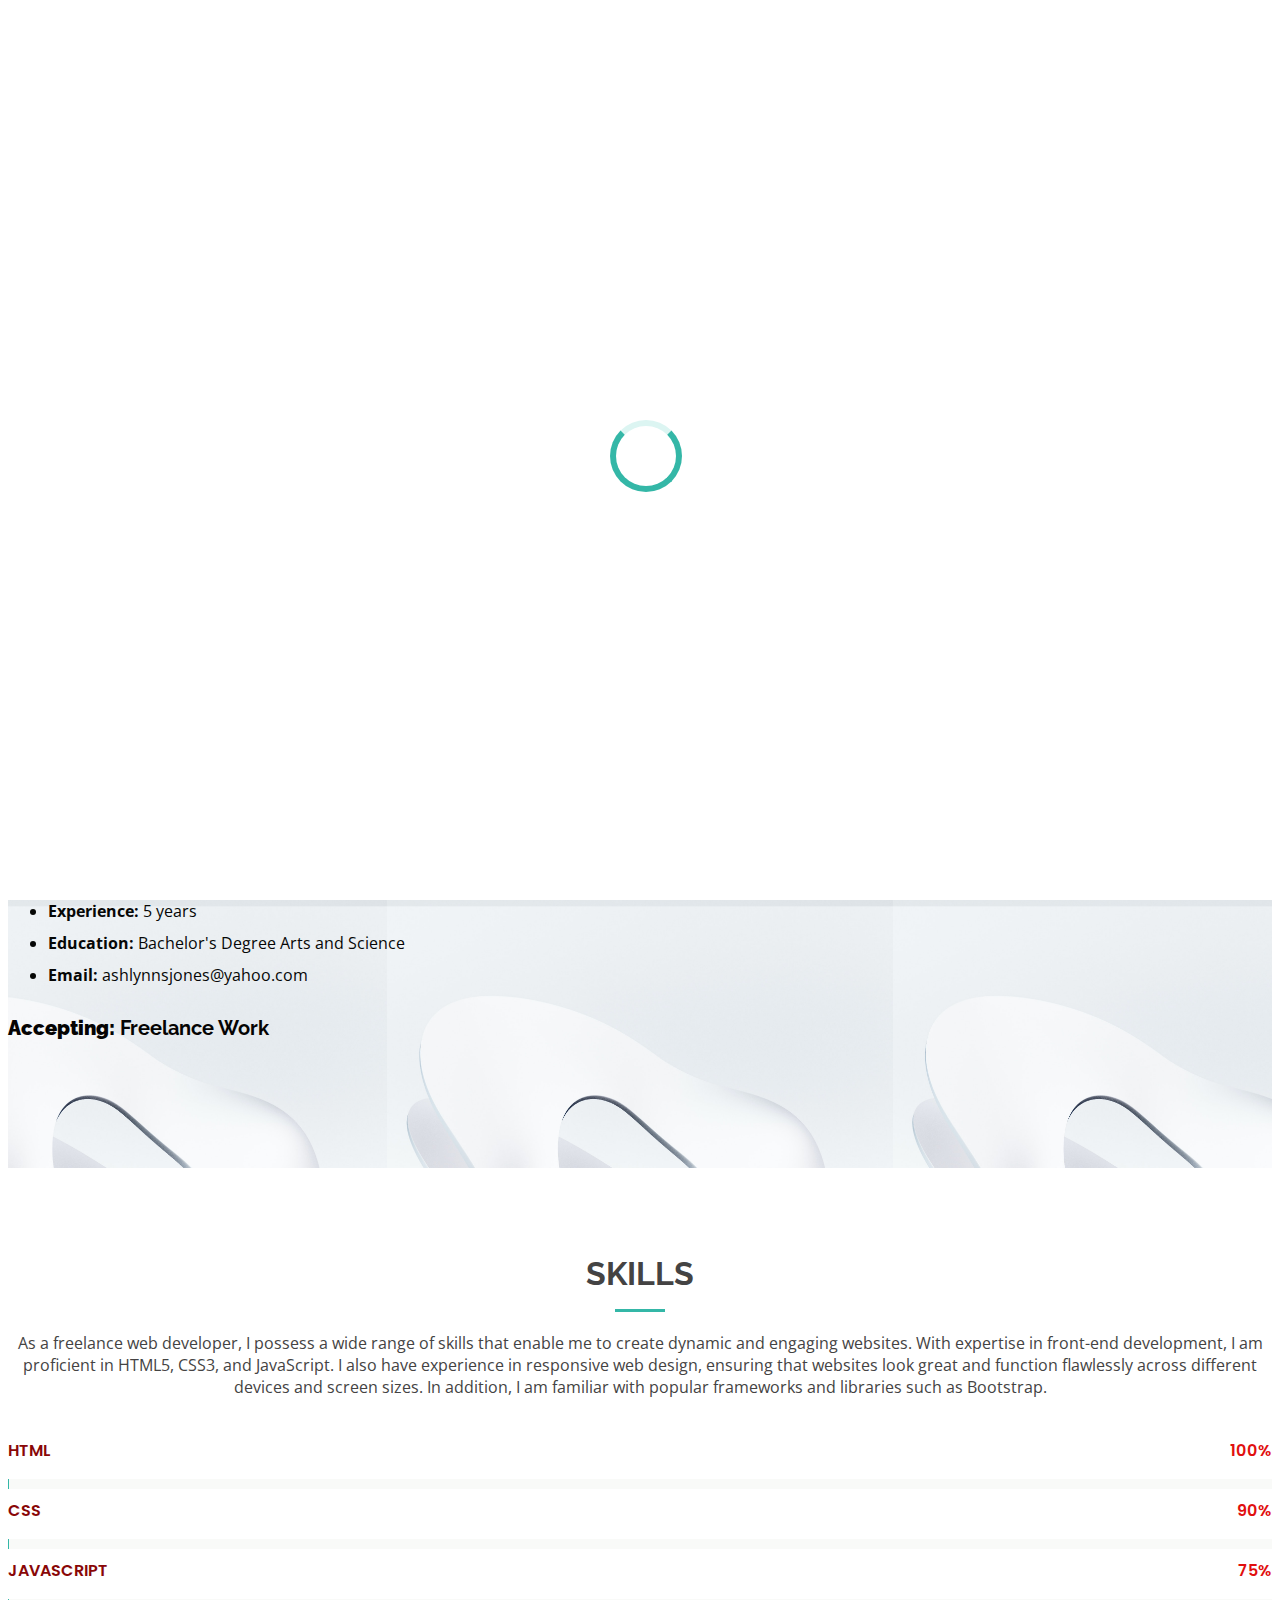
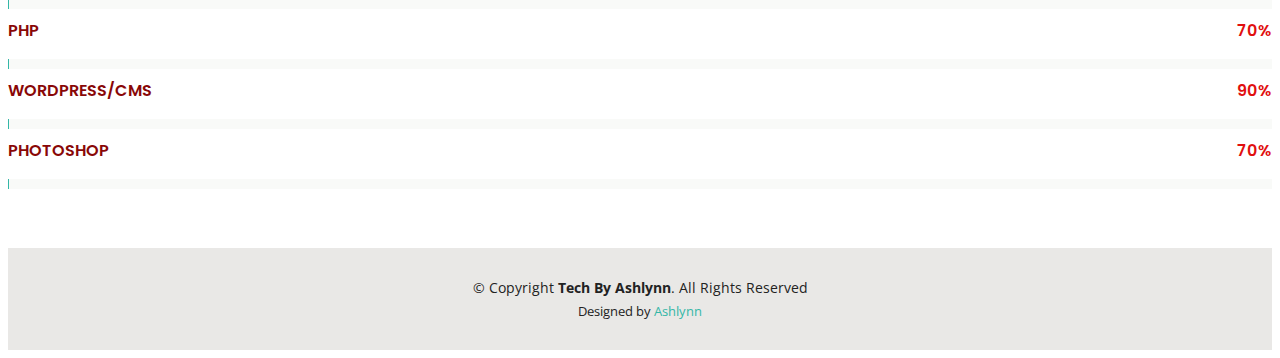
==== commit a672ebde: "Changed font and color" ====
--- a/about.html
+++ b/about.html
@@ -50,7 +50,7 @@
         <ul>
           <li><a href="index.html">Home</a></li>
           <li><a class="active" href="about.html">About</a></li>
-          <li><a href="project.html">Projects</a></li>
+          <li><a href="resume.html">Resume</a></li>
           <li><a href="services.html">Services</a></li>
           <li><a href="portfolio.html">Portfolio</a></li>
           <li><a href="contact.html">Contact</a></li>
@@ -73,31 +73,25 @@
     <section id="about" class="about">
       <div class="container" data-aos="fade-up">
 
-        <div class="section-title">
-          <h1>Why Hire Me?</h1>
-          <p>As a freelance web developer, I am passionate about creating innovative and
-            functional websites that make a lasting impression. With a deep understanding
-             of the web development process and a keen eye for design, I am dedicated to 
-             delivering high-quality solutions tailored to my clients' specific needs.</p>
-        </div>
+        
 
         <div class="row">
-          <div class="col-lg-6">
-            <img src="assets/img/IMG_1051.jpeg" width="335" height="500"class="img-fluid" alt="">
+          <div class="col-lg-4">
+            <img src="assets/img/ design-2.jpg" width="335" height="500"class="img-fluid" alt="">
           </div>
           <div class="col-lg-6 pt-4 pt-lg-0 content">
-            <h3>Freelance Web Devoloper &amp; UI/UX Designer</h3>
+            <h1>Freelance Web Devoloper &amp; UI/UX Designer</h1>
           
             <div class="row">
   
-        <div class="col-lg-6">
+        <div class="col-lg-5">
             <ul>
               <li><i class="bi bi-rounded-right"></i> <strong>Specialization:</strong> Web Development</li>
-              <li><i class="bi bi-rounded-right"></i> <strong>Website:</strong> www.ashlynnj.com</li>
+              <li><i class="bi bi-rounded-right"></i> <strong>Website:</strong> www.techbyashlynn.com</li>
              <li><i class="bi bi-rounded-right"></i> <strong>Location:</strong> Remote</li>
             </ul>
         </div>
-        <div class="col-lg-6">
+        <div class="col-lg-4">
              <ul>
               <li><i class="bi bi-rounded-right"></i> <strong>Experience:</strong> 5 years</li>
               <li><i class="bi bi-rounded-right"></i> <strong>Education:</strong> Bachelor's Degree Arts and Science</li>
--- a/assets/css/style.css
+++ b/assets/css/style.css
@@ -420,9 +420,9 @@
 --------------------------------------------------------------*/
 #hero {
   width: 100%;
-  height: 100vh;
-  background: url("../img/milad.jpg") top;
-  background-size: 45%;
+  height: 125vh;
+  background: url("../img/drew.jpg") top;
+  background-size: cover%;
 }
 
 #hero .container {
@@ -434,13 +434,22 @@
   #hero .container {
     padding-top: 58px;
   }
+}
+
+#hero h2 {
+  font-size: 10%;
+  font-family:'Franklin Gothic Medium', 'Arial Narrow', Arial, sans-serif;
+}
+
+#hero image {
+  font;
 }
 
 #hero h1 {
   margin: 0;
   font-size: 48px;
   font-weight: 700;
-  line-height: 56px;
+  line-height: 100px;
   color: #000000;
 }
 
@@ -470,12 +479,12 @@
   border-radius: 50px;
   transition: 0.5s;
   margin-top: 30px;
-  color: #0b0b0b;
-  background: #e2e0e0;
+  color: #fdf9f9;
+  background: #0a0a0a;
 }
 
 #hero .btn-about:hover {
-  background: #eff1f1;
+  background: #c4cece;
 }
 
 @media (min-width: 1024px) {
@@ -487,7 +496,7 @@
 @media (max-width: 992px) {
   #hero:before {
     content: "";
-    background: rgba(227, 6, 6, 0.8);
+    background: rgba(255, 255, 255, 0.8);
     position: absolute;
     bottom: 0;
     top: 0;
@@ -501,7 +510,7 @@
   }
 
   #hero h2 {
-    font-size: 18px;
+    font-size: 20px;
     line-height: 24px;
   }
 }
@@ -549,12 +558,7 @@
 /*--------------------------------------------------------------
 # Cta
 --------------------------------------------------------------*/
-.cta {
-  width: 100%;
-  height: 100vh;
-  background: url("../img/milad.jpg") top;
-  background-size: cover;
-}
+
 
 .cta h3 {
   color: #fff;
@@ -577,13 +581,13 @@
   border-radius: 2px;
   transition: 0.5s;
   margin: 10px;
-  border: 2px solid #fff;
-  color: #fff;
+  border: 2px solid #0b0b0b;
+  color: #030303;
 }
 
 .cta .cta-btn:hover {
-  background: #34b7a7;
-  border: 2px solid #34b7a7;
+  background: #070707;
+  border: 2px solid #f6fafa;
 }
 
 @media (max-width: 1024px) {
@@ -606,31 +610,31 @@
 .about {
   width: 100%;
   height: 100vh;
-  background: url("../img/ryunosuke-kikuno-v7xw4p7KdFQ-unsplash.jpg") top;
+  background: url("../img/milad.jpg") top;
   background-size: 40%;
 }
 .about .content h3 {
   font-weight: 700;
-  font-size: 25px;
-  color: #f0efef;
+  font-size: 20px;
+  color: #050404;
 }
 
 .about .content p {
   font-size: 15%;
   list-style: none;
-  color: #fafafa;
+  color: #0a0808;
   padding: 0;
 }
 
 .about .content ul li {
   padding-bottom: 10px;
-  color: #f2f5f0;
+  color: #060706;
 }
 
 .about .content h1 {
-  font-size: 20px;
+  font-size: 30px;
   padding-right: 2px;
-  color: #c7dd20;
+  color: #0c0a0a;
 }
 
 .about .content p {
@@ -779,6 +783,13 @@
 /*--------------------------------------------------------------
 # Resume
 --------------------------------------------------------------*/
+.resume {
+  width: 100%;
+  height: 150vh;
+  background: url("../img/milad.jpg") ;
+  background-size: cover;
+}
+
 .resume .resume-title {
   font-size: 26px;
   font-weight: 400;
@@ -840,6 +851,13 @@
 /*--------------------------------------------------------------
 # Services
 --------------------------------------------------------------*/
+.services{
+  width: 100%;
+  height: 100vh;
+  background: url("../img/milad.jpg") top;
+  background-size: 45%;
+}
+
 .services .icon-box {
   text-align: center;
   padding: 70px 20px 80px 20px;
@@ -968,6 +986,13 @@
 /*--------------------------------------------------------------
 # Portfolio
 --------------------------------------------------------------*/
+.portfolio {
+  width: 100%;
+  height: 150vh;
+  background: url("../img/milad.jpg") top;
+  background-size: 45%;
+}
+
 .portfolio .portfolio-item {
   margin-bottom: 30px;
 }
@@ -1156,14 +1181,21 @@
 /*--------------------------------------------------------------
 # Contact
 --------------------------------------------------------------*/
+.contact {
+  width: 100%;
+  height: 100vh;
+  background: url("../img/drew.jpg") top;
+  background-size: cover;
+}
+
 .contact .info {
   width: 100%;
-  background: #fff;
+  background: #f8f6f6;
 }
 
 .contact .info i {
   font-size: 20px;
-  color: #34b7a7;
+  color: #080909;
   float: left;
   width: 44px;
   height: 44px;
@@ -1198,7 +1230,7 @@
 .contact .info .email:hover i,
 .contact .info .address:hover i,
 .contact .info .phone:hover i {
-  background: #34b7a7;
+  background: #0d0d0d;
   color: #fff;
 }
 
@@ -1213,8 +1245,8 @@
 
 .contact .php-email-form .error-message {
   display: none;
-  color: #fff;
-  background: #ed3c0d;
+  color: #090808;
+  background: #f6f3f3;
   text-align: center;
   padding: 15px;
   font-weight: 600;
@@ -1222,8 +1254,8 @@
 
 .contact .php-email-form .sent-message {
   display: none;
-  color: #fff;
-  background: #18d26e;
+  color: #0f0f0f;
+  background: #dde8e2;
   text-align: center;
   padding: 15px;
   font-weight: 600;
@@ -1243,7 +1275,7 @@
   width: 24px;
   height: 24px;
   margin: 0 10px -6px 0;
-  border: 3px solid #18d26e;
+  border: 3px solid #030504;
   border-top-color: #eee;
   animation: animate-loading 1s linear infinite;
 }
@@ -1257,7 +1289,7 @@
 
 .contact .php-email-form input:focus,
 .contact .php-email-form textarea:focus {
-  border-color: #34b7a7;
+  border-color: #090b0b;
 }
 
 .contact .php-email-form input {
@@ -1269,7 +1301,7 @@
 }
 
 .contact .php-email-form button[type=submit] {
-  background: #34b7a7;
+  background: #080a0a;
   border: 0;
   padding: 10px 30px 12px 30px;
   color: #fff;
@@ -1278,7 +1310,7 @@
 }
 
 .contact .php-email-form button[type=submit]:hover {
-  background: #3dc8b7;
+  background: #101111;
 }
 
 @keyframes animate-loading {
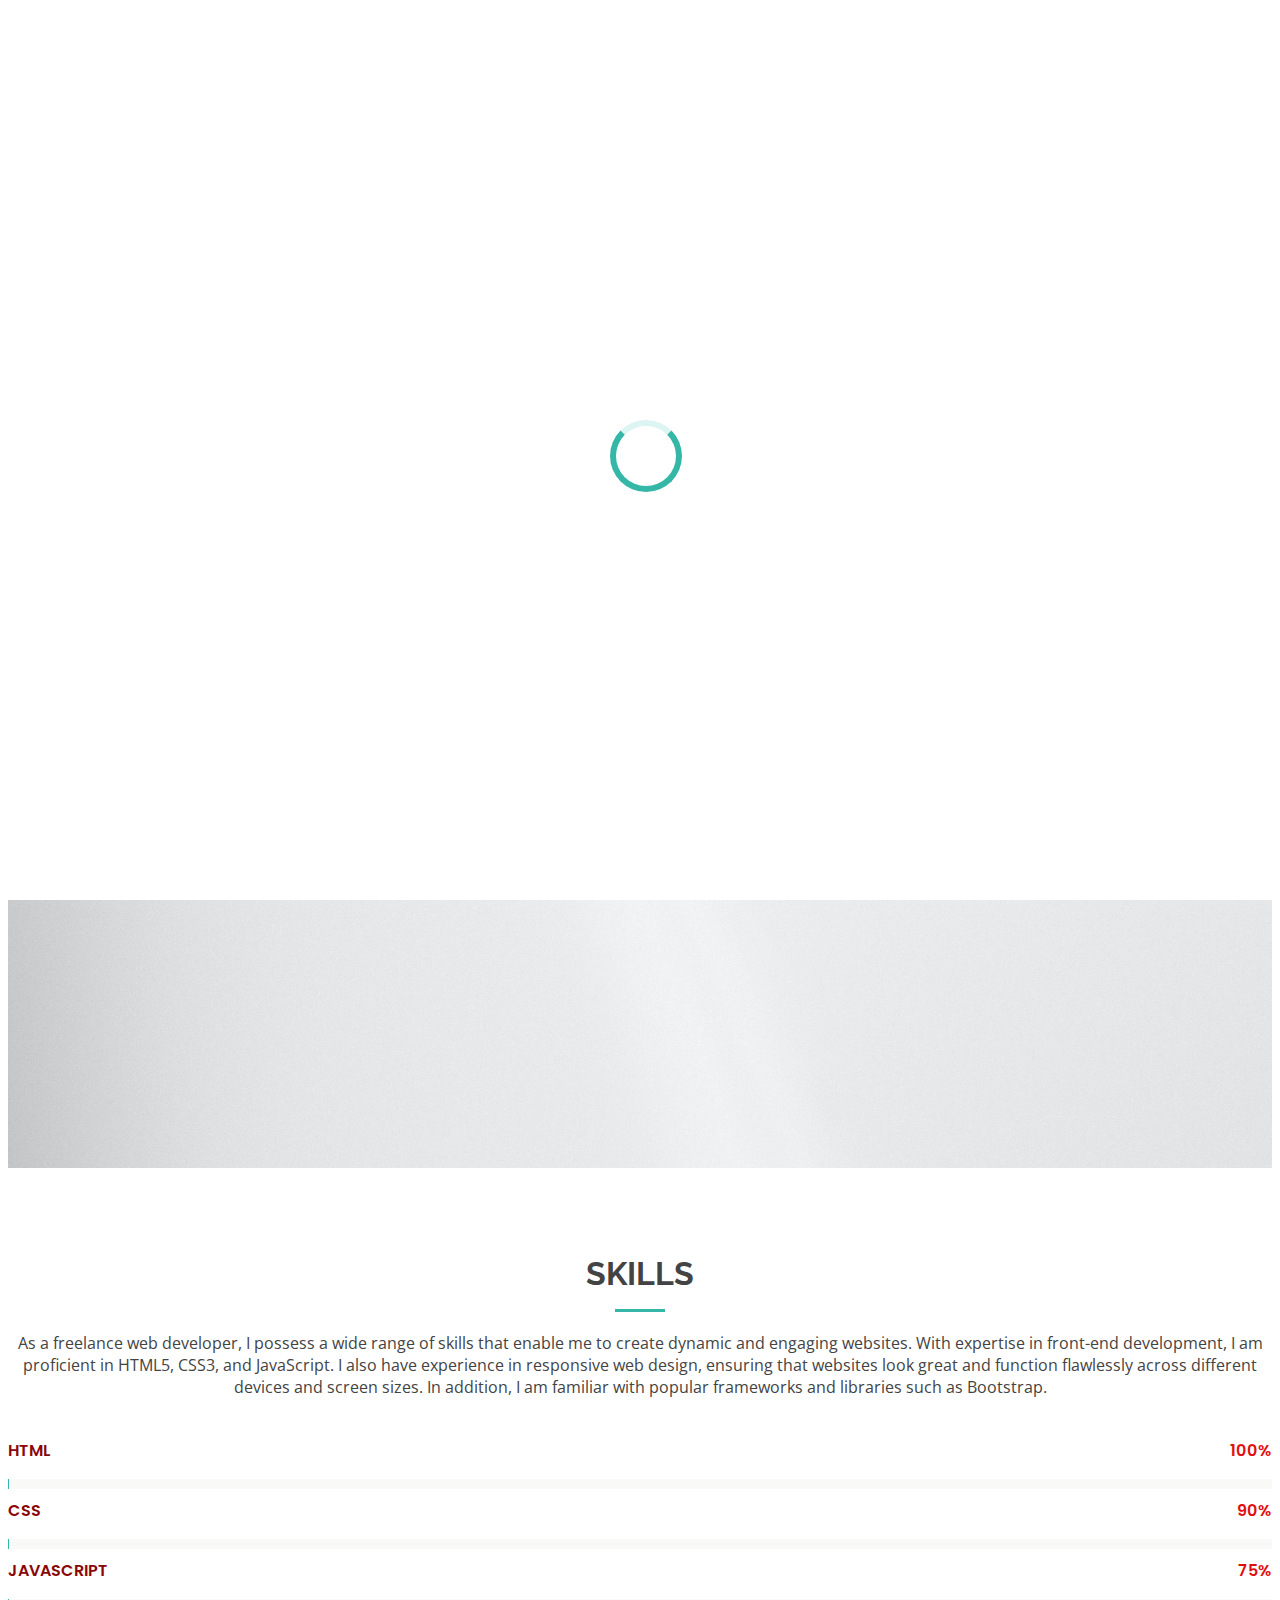
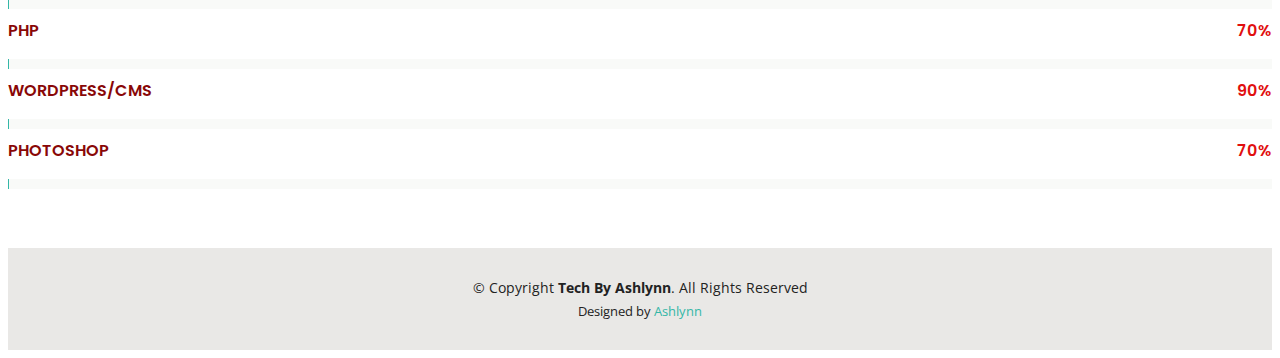
==== commit d498860e: "changes to portfolio and contact" ====
--- a/about.html
+++ b/about.html
@@ -49,12 +49,10 @@
       <nav id="navbar" class="navbar order-last order-lg-0">
         <ul>
           <li><a href="index.html">Home</a></li>
-          <li><a class="active" href="about.html">About</a></li>
+          <li><a class="active"href="about.html">About</a></li>
           <li><a href="resume.html">Resume</a></li>
-          <li><a href="services.html">Services</a></li>
-          <li><a href="portfolio.html">Portfolio</a></li>
-          <li><a href="contact.html">Contact</a></li>
-        </ul>
+           <li><a href="portfolio.html">Portfolio</a></li>
+          </ul>
         <i class="bi bi-list mobile-nav-toggle"></i>
       </nav><!-- .navbar -->
 
@@ -76,22 +74,22 @@
         
 
         <div class="row">
-          <div class="col-lg-4">
-            <img src="assets/img/ design-2.jpg" width="335" height="500"class="img-fluid" alt="">
+          <div class="col-lg-3">
+            <img src="assets/img/kayle-kaupanger-mqxTbblrp5c-unsplash.jpg" width="800" height=""class="img-fluid" alt="">
           </div>
           <div class="col-lg-6 pt-4 pt-lg-0 content">
             <h1>Freelance Web Devoloper &amp; UI/UX Designer</h1>
           
             <div class="row">
   
-        <div class="col-lg-5">
+        <div class="col-lg-6">
             <ul>
               <li><i class="bi bi-rounded-right"></i> <strong>Specialization:</strong> Web Development</li>
-              <li><i class="bi bi-rounded-right"></i> <strong>Website:</strong> www.techbyashlynn.com</li>
+              <li><i class="bi bi-rounded-right"></i> <strong>Website:</strong> techbyashlynn.com</li>
              <li><i class="bi bi-rounded-right"></i> <strong>Location:</strong> Remote</li>
             </ul>
         </div>
-        <div class="col-lg-4">
+        <div class="col-lg-6">
              <ul>
               <li><i class="bi bi-rounded-right"></i> <strong>Experience:</strong> 5 years</li>
               <li><i class="bi bi-rounded-right"></i> <strong>Education:</strong> Bachelor's Degree Arts and Science</li>
--- a/assets/css/style.css
+++ b/assets/css/style.css
@@ -104,7 +104,7 @@
 }
 
 .back-to-top:hover {
-  background: #49cbbb;
+  background: #ec8dec;
   color: #fff;
 }
 
@@ -421,8 +421,8 @@
 #hero {
   width: 100%;
   height: 125vh;
-  background: url("../img/drew.jpg") top;
-  background-size: cover%;
+  background: url("../img/8801510.jpg") top;
+  background-size: cover;
 }
 
 #hero .container {
@@ -610,31 +610,31 @@
 .about {
   width: 100%;
   height: 100vh;
-  background: url("../img/milad.jpg") top;
-  background-size: 40%;
+  background: url("../img/drew.jpg") top;
+  background-size: cover;
 }
 .about .content h3 {
   font-weight: 700;
   font-size: 20px;
-  color: #050404;
+  color: #fff;
 }
 
 .about .content p {
   font-size: 15%;
   list-style: none;
-  color: #0a0808;
+  color: #fff;
   padding: 0;
 }
 
 .about .content ul li {
-  padding-bottom: 10px;
-  color: #060706;
+  padding-bottom: 20px;
+  color: #fff;
 }
 
 .about .content h1 {
   font-size: 30px;
   padding-right: 2px;
-  color: #0c0a0a;
+  color: #fff;
 }
 
 .about .content p {
@@ -990,7 +990,12 @@
   width: 100%;
   height: 150vh;
   background: url("../img/milad.jpg") top;
-  background-size: 45%;
+  background-size: cover;
+}
+
+img .phone {
+  width: 400px;
+  height: 300px
 }
 
 .portfolio .portfolio-item {
@@ -1071,7 +1076,7 @@
 
 .portfolio .portfolio-wrap .portfolio-info h4 {
   font-size: 20px;
-  color: #fff;
+  color: #ffffff;
   font-weight: 600;
 }
 
@@ -1255,7 +1260,7 @@
 .contact .php-email-form .sent-message {
   display: none;
   color: #0f0f0f;
-  background: #dde8e2;
+  background: #e7dde8;
   text-align: center;
   padding: 15px;
   font-weight: 600;
